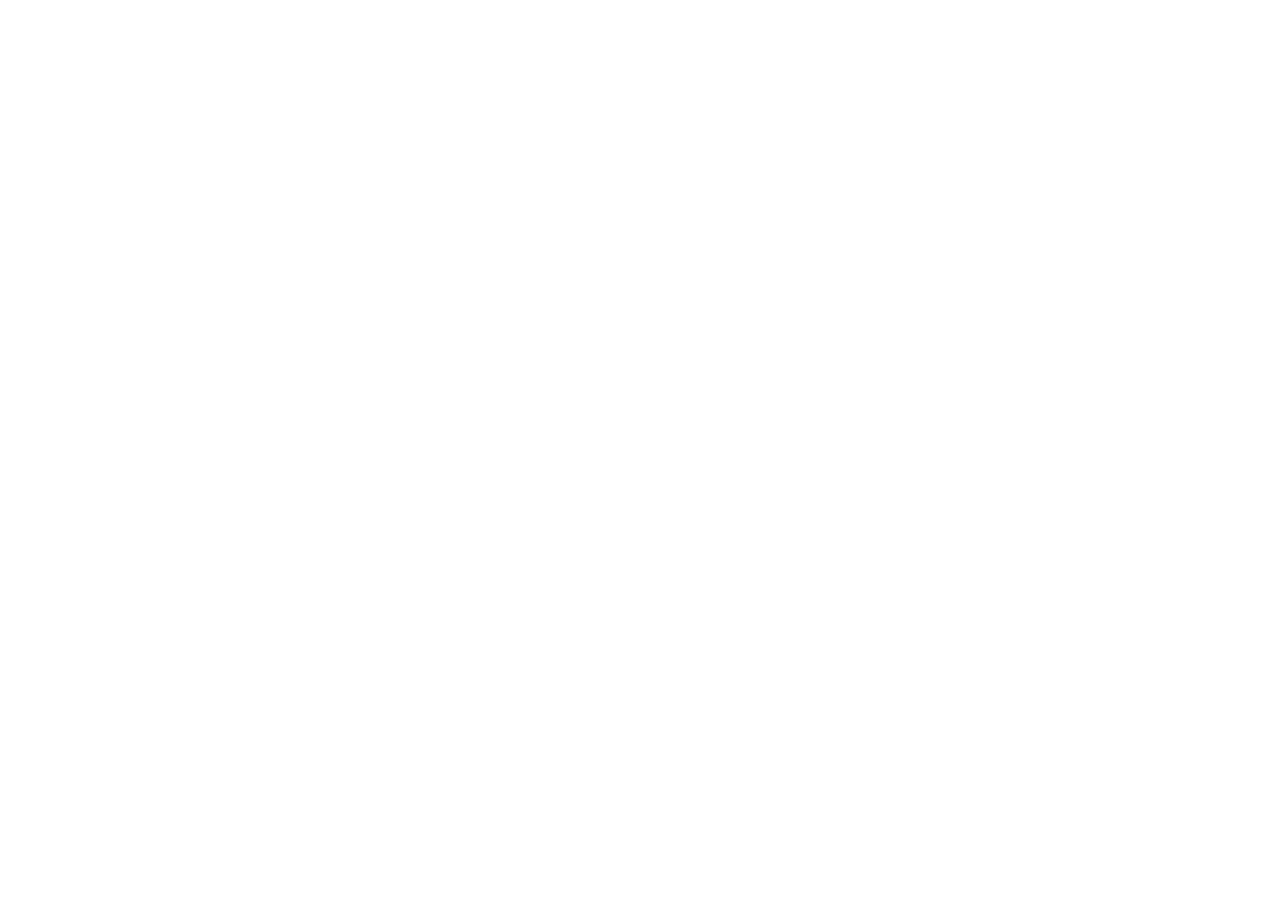
==== index.html @ 43228739 "Uploaded" ====
﻿<!--
 2014/01/06
 Charles Perin
 INRIA, Univ. Paris-Sud & CNRS-LIMSI
 charles.perin@free.fr
-->

<!DOCTYPE html>
<head>
    <meta charset='utf-8'>
    <title>Tabla interactiva de la Bundesliga 2015/2016</title>
    <link type="text/css" rel="stylesheet" href="./css/atable.css"/>
    <link type="text/css" rel="stylesheet" href="./css/jquery-ui-lightness/jquery-ui-1.10.3.custom.min.css"/>
    <script src="https://d3js.org/d3.v3.min.js" charset="utf-8"></script>
    <script src="./lib/d3/d3.superformula.v0.min.js"></script>
    <script src="./lib/jquery/jquery-1.9.1.js"></script>
    <script src="./lib/jquery/jquery-ui-1.10.3.custom.min.js"></script>
    <script src="./js/Utils.js"></script>
    <script src="./js/Slider.js"></script>
    <script src="./js/data2.js"></script>
    <script src="./js/Widgets.js"></script>
    <script src="./js/LineChart.js"></script>
    <script src="./js/Table.js"></script>
    <script src="./js/Tangle.js"></script>
    <style>
        .rect_frame {
            fill: white;
            fill-opacity: 0;
            stroke: #aaa;
            stroke-width: .5;
        }

        #all_days {
            position:absolute;

        }

        .list_days {
            border-style:dotted;
            border-width:1px;
            display:inline-block;

            background-color:yellow;
            text-align:center;
        }

        .list_days:hover {
            border-style:solid;
        }



        path {
            stroke: gray;
            stroke-width: 2;
            fill: none;
        }

        line {
            stroke: black;
        }

        text {
            font-family: Arial;
            font-size: 9pt;
        }
    </style>

</head>

<body>

<!--<h1>À Table!</h1>-->

<span id="widgets"></span>

<p id="basic-widgets"> </p>
<p id="slider-widget"> </p>

<span id='rankingTable'></span>

<p id="settings"></p>

<script>


// Retrieve Unique Teams
var unique_teams = [];
var unique_days = [];

var TABLE_WIDTH = 700;
var TABLE_HEIGHT = 600;
var SLIDER_HEIGHT = 40;

var current_day = 0;

var DEBUG_CONSOLE = false;

var table,widgets;

var ENGLISH = 0, FRENCH = 1, SPANISH=2;
var LANGUAGES = [ENGLISH,FRENCH, SPANISH];
var DEFAULT_LANGUAGE = ENGLISH;

//Widgets parameters
var widgets_params = {
    basic: {on: false, id: "basic-widgets"},
    slider_classic: {on: false, id: "slider-widget"}
};

var slider_params = {
  hasSlider: true,
  margins:{top: 60, right: 20, bottom: 10, left: 20},
  width: TABLE_WIDTH,
  height: SLIDER_HEIGHT,
  snapToTick: true,
  orient: "top",
  ticksOver: true,
  ticksMargin: 5,
  barHeight: 10,
  thumbWidth: 14,
  thumbHeight: 18,
  initValue: 0
};

var table_params = {
    mode: "Tangle",
    slider: slider_params,
    width:TABLE_WIDTH,
    height:TABLE_HEIGHT,
    line_chart:{
      y_scale_mode: Y_SCALE_VALUE_ABS
    },
    margins:{top: 60, right: 20, bottom: 20, left: 20},
    animations : {
        sort: {
            duration: 800,
            delay: 0
        },
        change: {
            duration: 400,
            delay: 0
        },
        dm_focus_cell: {
            start_fade_out_cells: 200,
            start_toRectangle: 200,
            start_toCircle: 100,
            end_translate: 500,
            end_toRectangle: 500,
            end_fade_in_cells: 500
        },
      dm_switch_vis: {
        switch: 500
      }
    }
};


// Tween http://bl.ocks.org/mbostock/1020902
// https://gist.github.com/mbostock/1021103

var size = 150;

var rectangle = d3.superformula()
        .type("rectangle")
        .size(size * 20)
        .segments(360)
        .param("m", 4)
        .param("n1", 100)
        .param("n2", 100)
        .param("n3", 100)
        .param("a", 7)
        .param("b", 2);

var square = d3.superformula()
        .type("square")
        .size(size)
        .segments(360)
        .param("m", 4)
        .param("n1", 100)
        .param("n2", 100)
        .param("n3", 100)
        .param("a", 7)
        .param("b", 2);

var circle = d3.superformula()
        .type("circle")
        .size(size/10)
        .segments(360)
        .param("m", 4)
        .param("n1", 2)
        .param("n2", 2)
        .param("n3", 2)
        .param("a", 1)
        .param("b", 1);

var margins = {top: 20, right: 20, bottom: 20, left: 20};

// Helper function ////////////////////////////////////
var createAccessors = function(visExport) {
    for (var n in visExport.opts) {
        if (!visExport.opts.hasOwnProperty(n)) continue;
        visExport[n] = (function(n) {
            return function(v) {
                return arguments.length ? (visExport.opts[n] = v, this) : visExport.opts[n];
            }
        })(n);
    }
};



function d3_svg_lineStepMiddle(points, slope, plateau) {
    var i = 0, n = points.length, p = points[0], path = [ p[0], ",", p[1] ];
    while (++i < n) path.push("V", (p = points[i])[1], "H", p[0]);
    return path.join("");
}


$(document).ready(function(){
    init();
});


function init(){

    parseData(function(){
        var res = this;

        createWidgets(res);
        createTable(res);
        initSettings();
        if(table.slider){
          table.slider.addListener(widgets);
          widgets.addWidget(table.slider);
        }

        createHeader();
        createLanguage();
        createFooter();
    });
}

function createFooter(){
    var div = d3.select("body").append("div")
            .attr("class","footer");
    div.append("span")
            .html("<a href='http://charles.perin.free.fr' target='_blank'>Charles Perin</a> <a href='http://www.vuillemot.net' target='_blank'>Romain Vuillemot</a>, <a href='http://www.aviz.fr' target='_blank'>Aviz</a> & <a href='http://enadol.de' target='_blank'>Enrique López Magallón</a>");
    div.append("input").attr("type","button")
            .attr("id","button-who")
            .attr("value","Who are we?")
            .style("margin-left","85px")
            .on("click", function(){
                window.open("./WhoAreWe.html",'_blank');
            });
    div.append("input").attr("type","button")
            .attr("id","button-help")
            .attr("value","Need some help?")
            .style("margin-left","10px")
            .on("click", function(){
                window.open("./Help.html",'_blank');
            });

  d3.select("body").append("div").attr("id","titlediv").html("Explore the ranking table of the Bundesliga 2015/2016");
}

function createHeader(){
  var div = d3.select("body").append("div")
      .attr("class","header");

  var chrome = div.append("span")
      .attr("id","chrome")
      .on("mouseover",function(){d3.select(this).style("cursor","pointer")})
      .on("click", function(){
        window.open("http://www.google.com/chrome/", '_blank').focus();
      });
  chrome.append("label").text("Designed for Chrome");
  chrome.append("img").attr("src","./img/chrome.png").style("width","20px").style("height","20px");

}

function createLanguage(){
  var div = d3.select("body").append("div")
      .attr("class","language");
  div.selectAll(".lang-img")
      .data(LANGUAGES)
      .enter()
      .append("img")
      .attr("class","lang-img")
      .attr("src", function(d){return "./img/flag_"+d+".jpg"})
      .style("opacity", function(d){return d == DEFAULT_LANGUAGE ? 1 : .2})
      .style("width","20px")
      .style("height","12px")
      .on("click", function(d){
        d3.selectAll(".lang-img")
            .style("opacity",function(d2){return d == d2 ? 1 : .2});
        setLanguage(d);
      });
  setLanguage(DEFAULT_LANGUAGE);
}

var current_language = undefined;
function setLanguage(language){
  if(current_language != language){
    current_language = language;
    if(table != undefined){
      table.setLanguage(current_language);
    }
  }
  //www.google.com/chrome/
  var div = d3.select("body").append("div")
      .attr("class","header");

  d3.select("#chrome").select("label").text(function(d){
    if(current_language == ENGLISH) return "Designed for Chrome";
    else if (current_language == FRENCH) return "Optimisé pour Chrome";
    return "Optimizado para Chrome";
  });

    d3.select("#titlediv").html(function(){
        if(current_language == ENGLISH) return "Explore the ranking table of the Bundesliga 2015/2016";
       else if(current_language == FRENCH) return "Explorez le classement de la Bundesliga 2015/2016";
       return "Explore la clasificación de la Bundesliga en la temporada 2015/2016";
    });

    d3.select("#button-who").attr("value",function(){
        if(current_language == ENGLISH) return "Who are we?";
        else if (current_language == FRENCH) return "Qui sommes-nous?";
        return "¿Quiénes somos?";
    });
    d3.select("#button-help").attr("value",function(){
        if(current_language == ENGLISH) return "Need some help?";
        else if (current_language == FRENCH) return "Besoin d'aide ?";
        return "¿Necesita ayuda?";
    });

}


function createWidgets(data){
    //create the widgets
    widgets_params.nb_days = data.length;
    widgets = new Widgets(widgets_params);
}

function createTable(data){
    //create the table
    table_params.data = {
        nbDays: data.length,
        data: data,
        columnLabel:
        {
            names:columnNames,
            titles: columnTitles,
            domain:[0,.06,.28,.36,.44,.52,.60,.68,.76,.84,.92,1]//between 0 and 1, custom cell size
        },
        current_day: current_day
    };
    table = new Table(table_params);
}

function initSettings(){//instead of createsettings
    table.setInteractionMode(table_params.mode);
    table.setAnimation("change","duration",table_params.animations.change.duration);
    table.setAnimation("change","delay",table_params.animations.change.delay);
    table.setAnimation("sort","duration",table_params.animations.sort.duration);
    table.setAnimation("sort","delay",table_params.animations.sort.delay);
}


function parseData(callback){
    d3.json("lib/nodes.json", function(error, json) {
        if(error)
            return console.warn(error);

        outcomes = json;

        outcomes.forEach(function(d) {
            if(unique_teams.contains(d.teamHome) == false) {
                unique_teams.push(d.teamHome);
            }
        });

        // Retrieve Unique Teams
        outcomes.map(function(d) {
            if(unique_days.contains(d.day) == false) {
                unique_days.push(d.day);
            }
        });

        callback.call(compute_data(outcomes));
    });
}


</script>

<script>
    (function(i,s,o,g,r,a,m){i['GoogleAnalyticsObject']=r;i[r]=i[r]||function(){
        (i[r].q=i[r].q||[]).push(arguments)},i[r].l=1*new Date();a=s.createElement(o),
            m=s.getElementsByTagName(o)[0];a.async=1;a.src=g;m.parentNode.insertBefore(a,m)
    })(window,document,'script','//www.google-analytics.com/analytics.js','ga');

    ga('create', 'UA-43580710-1', 'ovh.net');
    ga('send', 'pageview');

</script>

</body>
</html>
---- css/atable.css ----
text:hover{
    cursor:default;
}

div.language{
  position:absolute;
  top:0px;
  left:600px;
  width:90px;
  height:22px;
  border:1px solid black;
}

div.language img{
  height:30px;
  display: inline;
  margin:3px;
  border:2px solid black;
}

div.language img:hover{
    cursor:pointer;
}

div.footer{
    position: absolute;
    top:620px;
    left:20px;
    text-align: center;
    font-family: verdana, Times, serif;
    font-size: 10px;
}


div.header{
  position: absolute;
  top:0px;
  left:20px;
  text-align: center;
  font-family: verdana, Times, serif;
  font-size: 10px;
}

div.header #chrome{
  background-color: #EEEEEE;
  border-radius: 5px 5px 5px 5px;
}

#titlediv{
    position: absolute;
    top:31px;
    left:200px;
    text-align: center;
    font-family: verdana, Times, serif;
    font-size: 11px;
}

.widget-arrow-days {
  text-decoration: none;
}

.ui-slider .ui-slider-handle { height: 100%;top:-1px }
.ui-slider {width: 400px;max-height:20px;height:80%;top:0}

#widget-slider-label{
  text-align: center;
  display: table-cell;
  vertical-align: middle;
}

.cell rect.bkg{
  stroke:black;
  stroke-width:1px;
  fill:white;
}

.cell.overed rect.bkg{
    stroke-width:3px;
    fill:lightgray;
}

.cell.selected rect.bkg{
  stroke-width:3px;
}

.cell text.value{
  fill:black;
  text-anchor:middle;
}

.cell.dragged rect.bkg{
    fill: lightblue;
}

.cell.dragged text{
  fill:green;
  text-decoration: underline;
}

.cell.invalid text{
  fill:red;
}

.cell .shadow-arrow{
    stroke:black;
    stroke-width:1px;
}


.col-header rect, .row-header rect{
  fill:lightgray;
  stroke-width:1.5px;
  stroke:black;
}

.col-header.sorted text{
    font-weight:bold;
}

.col-header text{
    fill:black;
    text-anchor:middle;
    font-weight:normal;
}
.col-header text:hover{
    cursor:pointer;
}

.col-header .img-sort{
    stroke: black;
    stroke-width:1px;
    fill: white;
}

.area-line{
    stroke-width:3;
    stroke: black;
}




/*
Rules for embed barcharts
*/
.interactionLayer .bar rect{
    fill: white;
    stroke-width: .5;
    stroke: none;
    fill-opacity: .5;
}

.interactionLayer .bar.overed rect{
    stroke-width: .5;
    stroke: black;
    fill-opacity: 1;
}
.interactionLayer .bar.lost rect{
    fill: #D7191C;
}
.interactionLayer .bar.won rect{
    fill: #ABDDA4;
}
.interactionLayer .bar.draw rect{
    fill: #FFFF99;;
}


.interactionLayer .bar line{
    stroke-width: .5;
    stroke: black;
}

.interactionLayer .bar.positive line{
    stroke: green;
}
.interactionLayer .bar.negative line{
    stroke: #D7191C;
}





/*
Rules for table slider
*/
.slider-bar{
  stroke: black;
  stroke-width:1px;
  fill: black;
  fill-opacity: .1;
}



/*
For linegraph
*/
.teamname-line{
  font-size: 9px;
}

.modes_selected{
  fill:red;
}

.pathLines.dashed{
  stroke-dasharray: 5,5;
}

.day-area{
    stroke: none;
    stroke-width: 0;
    fill: #EEEEEE;
}

.visuModes_text{
    font-size:14px;
}

.visuModes_text:hover{
    font-weight:bold;
}
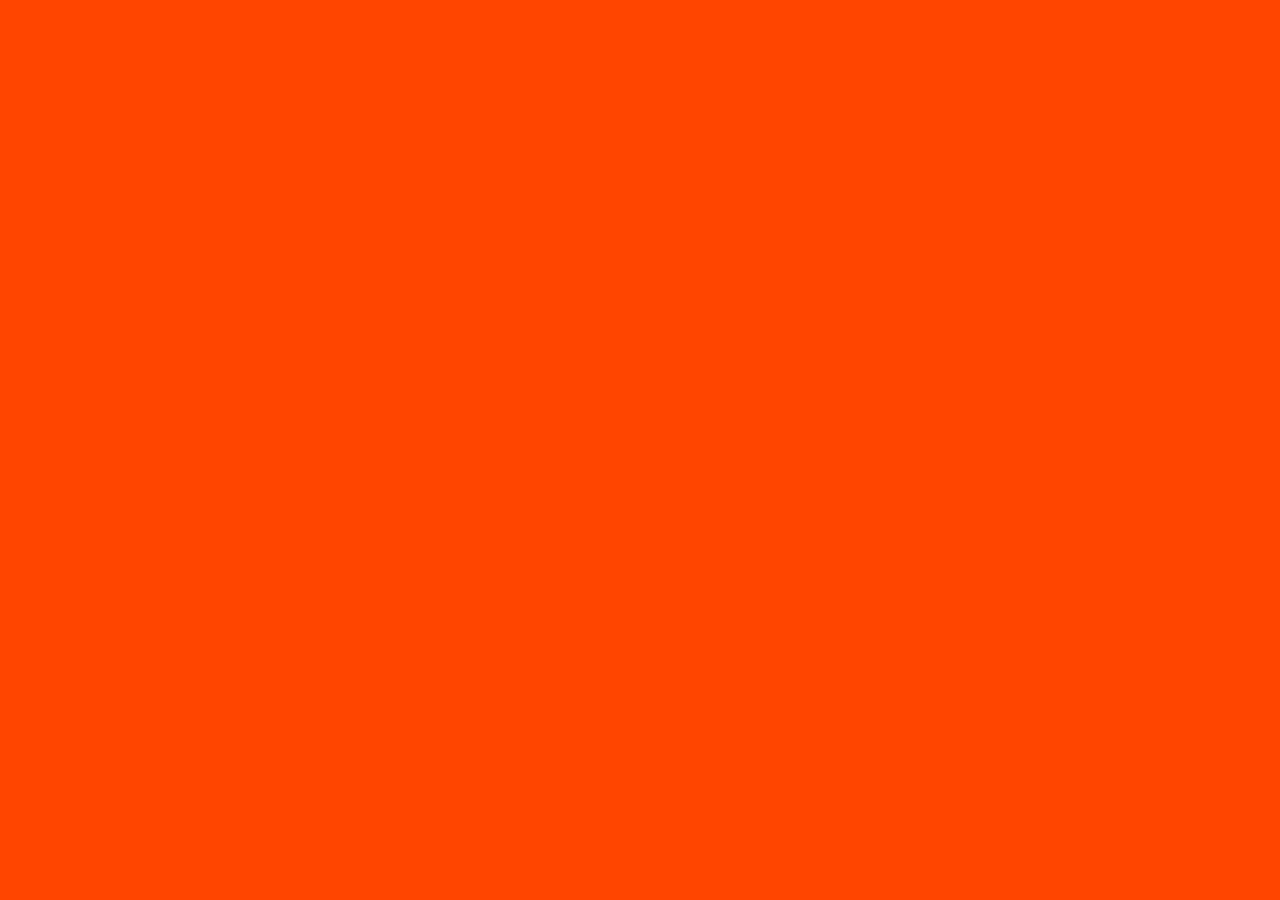
==== commit b9789aae: "updated files" ====
--- a/index.html
+++ b/index.html
@@ -248,7 +248,7 @@
             .html("<a href='http://charles.perin.free.fr' target='_blank'>Charles Perin</a> <a href='http://www.vuillemot.net' target='_blank'>Romain Vuillemot</a>, <a href='http://www.aviz.fr' target='_blank'>Aviz</a> & <a href='http://enadol.de' target='_blank'>Enrique López Magallón</a>");
     div.append("input").attr("type","button")
             .attr("id","button-who")
-            .attr("value","Who are we?")
+            .attr("value","About us")
             .style("margin-left","85px")
             .on("click", function(){
                 window.open("./WhoAreWe.html",'_blank');
@@ -320,11 +320,11 @@
     d3.select("#titlediv").html(function(){
         if(current_language == ENGLISH) return "Explore the ranking table of the Bundesliga 2015/2016";
        else if(current_language == FRENCH) return "Explorez le classement de la Bundesliga 2015/2016";
-       return "Explore la clasificación de la Bundesliga en la temporada 2015/2016";
+       return "Explore la clasificación de la Bundesliga 2015/2016";
     });
 
     d3.select("#button-who").attr("value",function(){
-        if(current_language == ENGLISH) return "Who are we?";
+        if(current_language == ENGLISH) return "Who we are?";
         else if (current_language == FRENCH) return "Qui sommes-nous?";
         return "¿Quiénes somos?";
     });
--- a/css/atable.css
+++ b/css/atable.css
@@ -9,6 +9,7 @@
   width:90px;
   height:22px;
   border:1px solid black;
+  background: wheat;
 }
 
 div.language img{
@@ -16,6 +17,7 @@
   display: inline;
   margin:3px;
   border:2px solid black;
+
 }
 
 div.language img:hover{
@@ -49,10 +51,10 @@
 #titlediv{
     position: absolute;
     top:31px;
-    left:200px;
+    left:100px;
     text-align: center;
-    font-family: verdana, Times, serif;
-    font-size: 11px;
+    font-family: calibri, Times, serif;
+    font-size: 21px;
 }
 
 .widget-arrow-days {
@@ -69,7 +71,7 @@
 }
 
 .cell rect.bkg{
-  stroke:black;
+  stroke:white;
   stroke-width:1px;
   fill:white;
 }
@@ -186,9 +188,9 @@
 Rules for table slider
 */
 .slider-bar{
-  stroke: black;
+  stroke: white;
   stroke-width:1px;
-  fill: black;
+  fill: white;
   fill-opacity: .1;
 }
 
@@ -221,4 +223,9 @@
 
 .visuModes_text:hover{
     font-weight:bold;
+}
+
+body{
+    
+    background-color: orangered;
 }